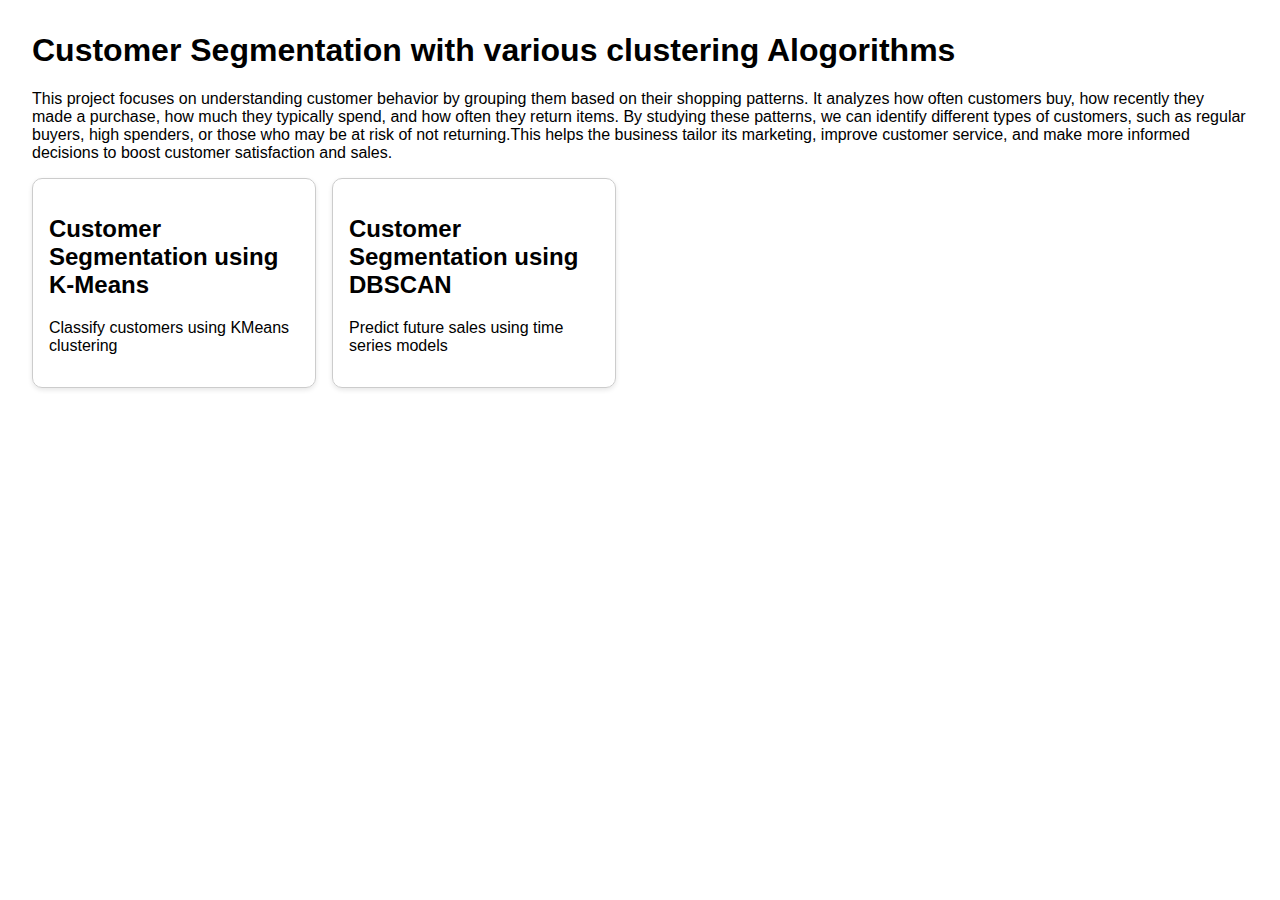
==== index.html @ fa4bc936 "Update index.html" ====
<!DOCTYPE html>
<html lang="en">
<head>
  <meta charset="UTF-8" />
  <meta name="viewport" content="width=device-width, initial-scale=1.0" />
  <title>ML Term Projects</title>
  <link rel="stylesheet" href="css/style.css" />
</head>
<body>
  <h1>Customer Segmentation with various clustering Alogorithms</h1>
  <p>This project focuses on understanding customer behavior by grouping them based on their shopping patterns. It analyzes how 
     often customers buy, how recently they made a purchase, how much they typically spend, and how often they return items. By 
     studying these patterns, we can identify different types of customers, such as regular buyers, high spenders, or those who 
     may be at risk of not returning.This helps the business tailor its marketing, improve customer service, and make more informed 
     decisions to boost customer satisfaction and sales. </p>
  <div class="tile-container">
    <a href="kmeans.html" class="tile">
      <h2>Customer Segmentation using K-Means</h2>
      <p>Classify customers using KMeans clustering</p>
    </a>
    <a href="dbscan.html" class="tile">
      <h2>Customer Segmentation using DBSCAN</h2>
      <p>Predict future sales using time series models</p>
    </a>
  </div>
</body>
</html>
---- css/style.css ----
body {
  font-family: Arial, sans-serif;
  margin: 2rem;
}

.tile-container {
  display: flex;
  gap: 1rem;
  flex-wrap: wrap;
}

.tile {
  border: 1px solid #ccc;
  border-radius: 10px;
  padding: 1rem;
  text-decoration: none;
  color: black;
  width: 250px;
  box-shadow: 0 2px 5px rgba(0,0,0,0.1);
  transition: transform 0.2s;
}

.tile:hover {
  transform: scale(1.03);
  background-color: #f9f9f9;
}

pre {
  background: #f4f4f4;
  padding: 1rem;
  overflow-x: auto;
}
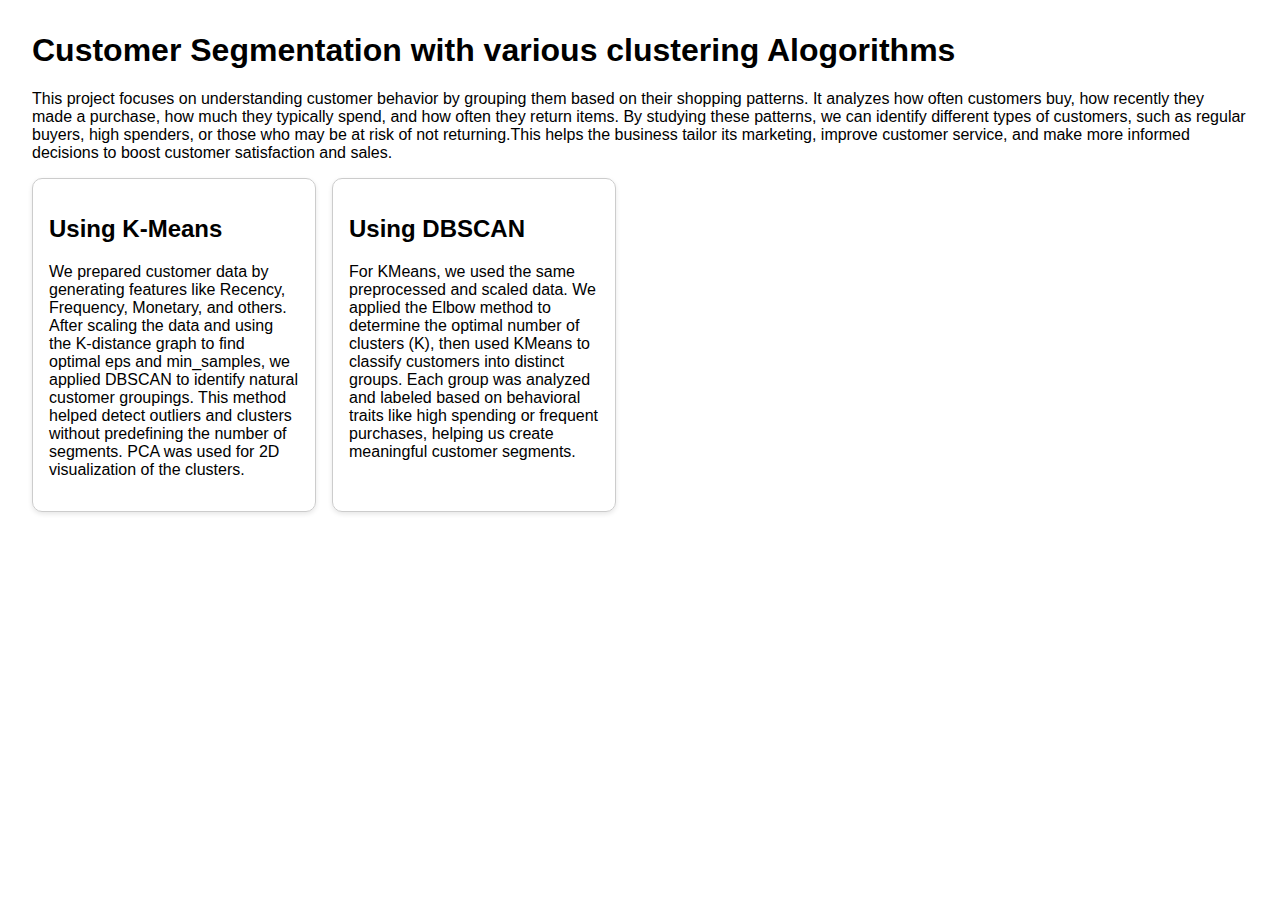
==== commit d8b573ba: "Update index.html" ====
--- a/index.html
+++ b/index.html
@@ -15,12 +15,17 @@
      decisions to boost customer satisfaction and sales. </p>
   <div class="tile-container">
     <a href="kmeans.html" class="tile">
-      <h2>Customer Segmentation using K-Means</h2>
-      <p>Classify customers using KMeans clustering</p>
+      <h2>Using K-Means</h2>
+      <p>We prepared customer data by generating features like Recency, Frequency, Monetary, and others. After scaling the data and 
+         using the K-distance graph to find optimal eps and min_samples, we applied DBSCAN to identify natural customer groupings. 
+         This method helped detect outliers and clusters without predefining the number of segments. PCA was used for 2D visualization 
+         of the clusters.</p>
     </a>
     <a href="dbscan.html" class="tile">
-      <h2>Customer Segmentation using DBSCAN</h2>
-      <p>Predict future sales using time series models</p>
+      <h2>Using DBSCAN</h2>
+      <p>For KMeans, we used the same preprocessed and scaled data. We applied the Elbow method to determine the optimal number of 
+         clusters (K), then used KMeans to classify customers into distinct groups. Each group was analyzed and labeled based on 
+         behavioral traits like high spending or frequent purchases, helping us create meaningful customer segments.</p>
     </a>
   </div>
 </body>
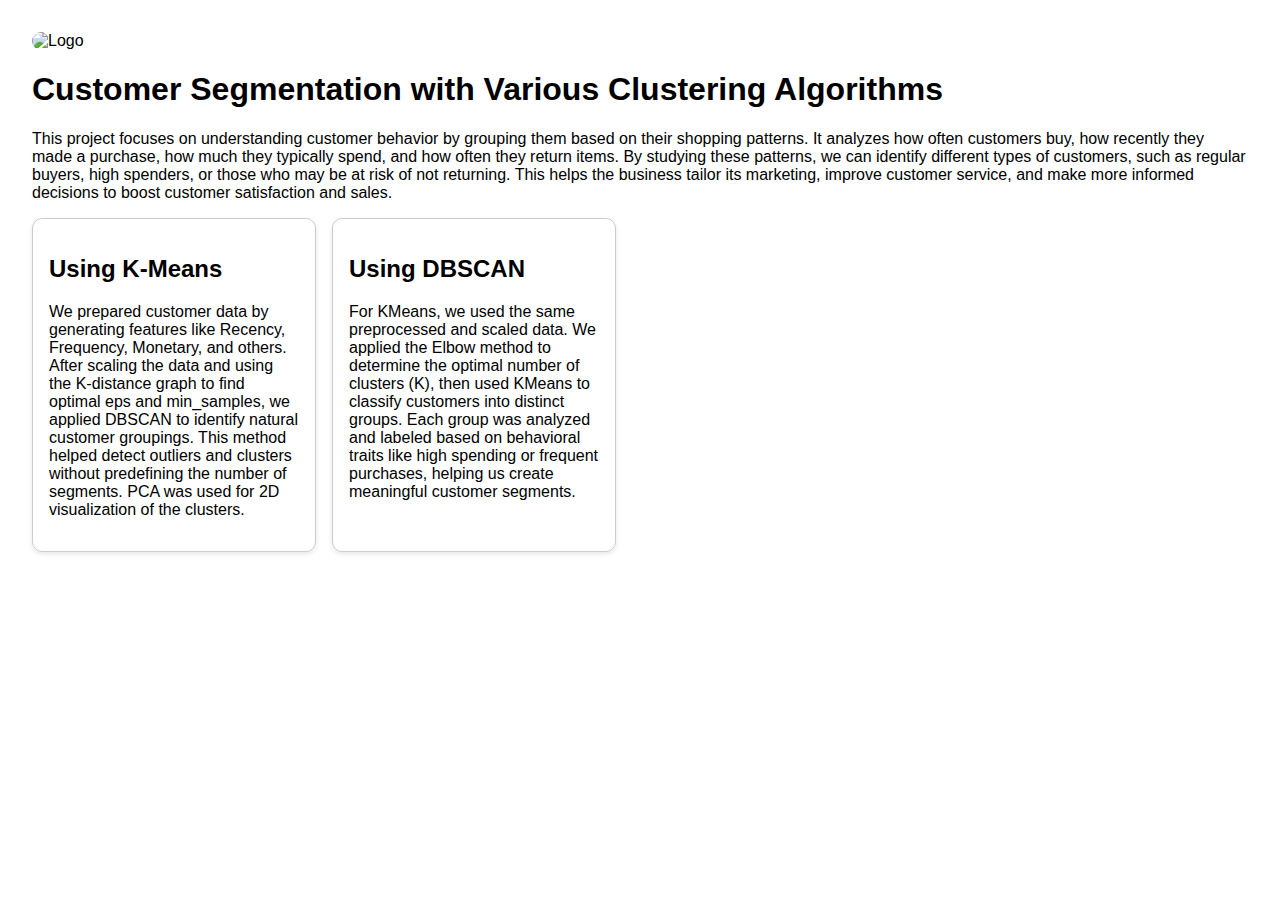
==== commit e745cb63: "Update index.html" ====
--- a/index.html
+++ b/index.html
@@ -7,26 +7,36 @@
   <link rel="stylesheet" href="css/style.css" />
 </head>
 <body>
-  <h1>Customer Segmentation with various clustering Alogorithms</h1>
-  <p>This project focuses on understanding customer behavior by grouping them based on their shopping patterns. It analyzes how 
-     often customers buy, how recently they made a purchase, how much they typically spend, and how often they return items. By 
-     studying these patterns, we can identify different types of customers, such as regular buyers, high spenders, or those who 
-     may be at risk of not returning.This helps the business tailor its marketing, improve customer service, and make more informed 
-     decisions to boost customer satisfaction and sales. </p>
-  <div class="tile-container">
-    <a href="kmeans.html" class="tile">
-      <h2>Using K-Means</h2>
-      <p>We prepared customer data by generating features like Recency, Frequency, Monetary, and others. After scaling the data and 
-         using the K-distance graph to find optimal eps and min_samples, we applied DBSCAN to identify natural customer groupings. 
-         This method helped detect outliers and clusters without predefining the number of segments. PCA was used for 2D visualization 
-         of the clusters.</p>
-    </a>
-    <a href="dbscan.html" class="tile">
-      <h2>Using DBSCAN</h2>
-      <p>For KMeans, we used the same preprocessed and scaled data. We applied the Elbow method to determine the optimal number of 
-         clusters (K), then used KMeans to classify customers into distinct groups. Each group was analyzed and labeled based on 
-         behavioral traits like high spending or frequent purchases, helping us create meaningful customer segments.</p>
-    </a>
+  <div class="sidebar">
+    <img src="assets/logo.png" alt="Logo" style="width:100%; border-radius: 10px;" />
+  </div>
+
+  <div class="main-content">
+    <div class="banner">
+      <h1>Customer Segmentation with Various Clustering Algorithms</h1>
+    </div>
+
+    <p>This project focuses on understanding customer behavior by grouping them based on their shopping patterns. It analyzes how 
+       often customers buy, how recently they made a purchase, how much they typically spend, and how often they return items. By 
+       studying these patterns, we can identify different types of customers, such as regular buyers, high spenders, or those who 
+       may be at risk of not returning. This helps the business tailor its marketing, improve customer service, and make more informed 
+       decisions to boost customer satisfaction and sales.</p>
+
+    <div class="tile-container">
+      <a href="kmeans.html" class="tile">
+        <h2>Using K-Means</h2>
+        <p>We prepared customer data by generating features like Recency, Frequency, Monetary, and others. After scaling the data and 
+           using the K-distance graph to find optimal eps and min_samples, we applied DBSCAN to identify natural customer groupings. 
+           This method helped detect outliers and clusters without predefining the number of segments. PCA was used for 2D visualization 
+           of the clusters.</p>
+      </a>
+      <a href="dbscan.html" class="tile">
+        <h2>Using DBSCAN</h2>
+        <p>For KMeans, we used the same preprocessed and scaled data. We applied the Elbow method to determine the optimal number of 
+           clusters (K), then used KMeans to classify customers into distinct groups. Each group was analyzed and labeled based on 
+           behavioral traits like high spending or frequent purchases, helping us create meaningful customer segments.</p>
+      </a>
+    </div>
   </div>
 </body>
 </html>
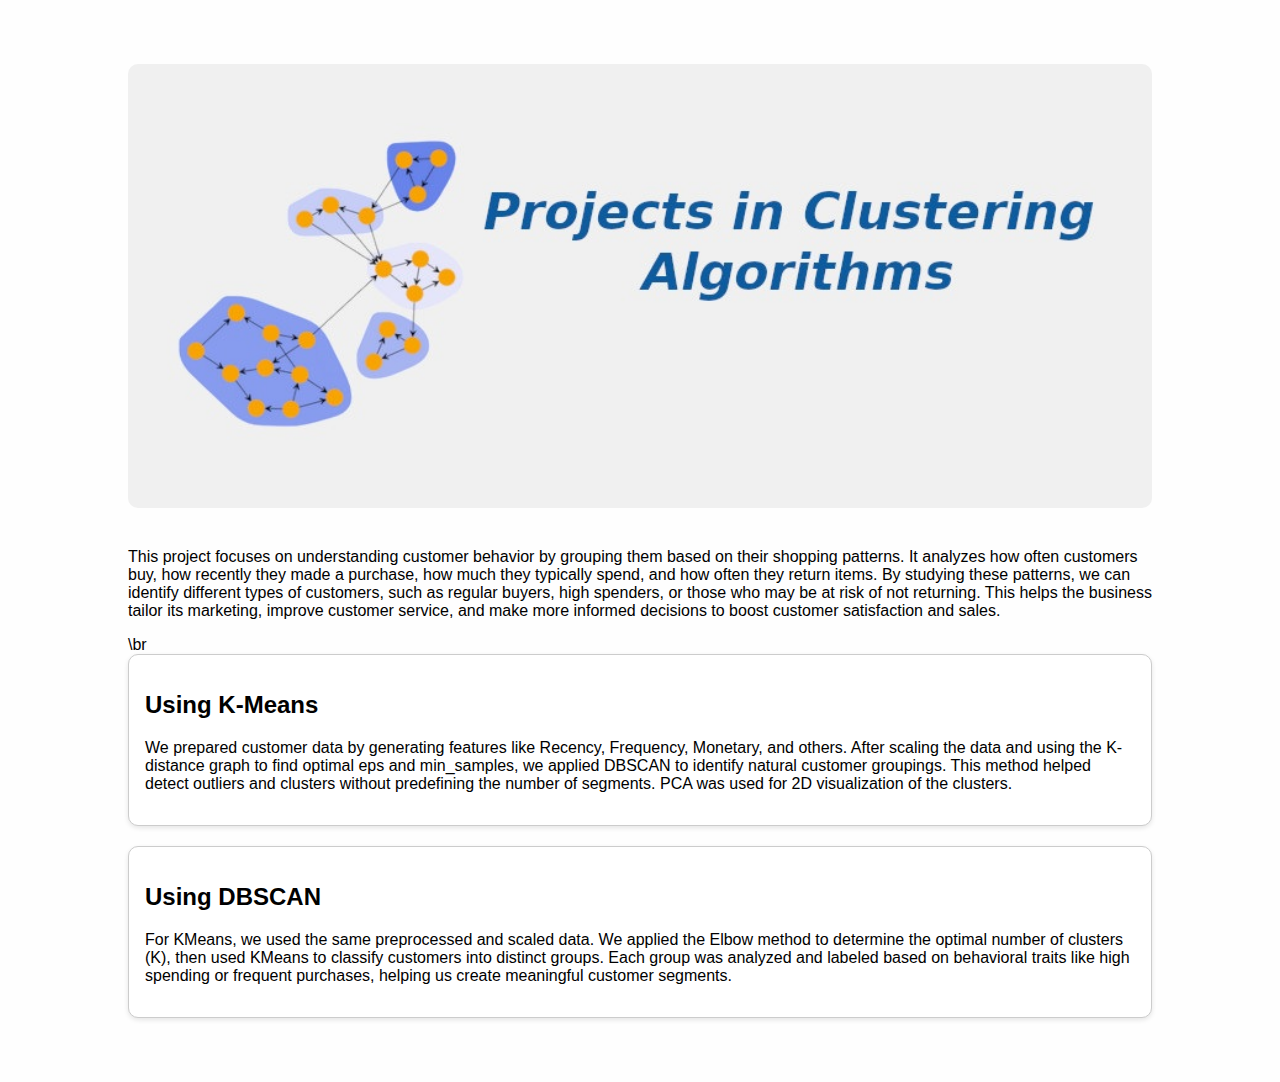
==== commit 6a4bdf95: "Update index.html" ====
--- a/index.html
+++ b/index.html
@@ -7,21 +7,18 @@
   <link rel="stylesheet" href="css/style.css" />
 </head>
 <body>
-  <div class="sidebar">
-    <img src="assets/logo.png" alt="Logo" style="width:100%; border-radius: 10px;" />
-  </div>
+  <div class="container">
+    <!-- Banner Image -->
+    <img src="assets/banner.jpg" alt="Project Banner" class="banner-image" />
 
-  <div class="main-content">
-    <div class="banner">
-      <h1>Customer Segmentation with Various Clustering Algorithms</h1>
-    </div>
-
+    <!-- Optional description -->
     <p>This project focuses on understanding customer behavior by grouping them based on their shopping patterns. It analyzes how 
        often customers buy, how recently they made a purchase, how much they typically spend, and how often they return items. By 
        studying these patterns, we can identify different types of customers, such as regular buyers, high spenders, or those who 
        may be at risk of not returning. This helps the business tailor its marketing, improve customer service, and make more informed 
        decisions to boost customer satisfaction and sales.</p>
-
+      \br
+    <!-- Tiles section -->
     <div class="tile-container">
       <a href="kmeans.html" class="tile">
         <h2>Using K-Means</h2>
--- a/css/style.css
+++ b/css/style.css
@@ -1,32 +1,89 @@
+/* Overall page layout */
 body {
   font-family: Arial, sans-serif;
-  margin: 2rem;
+  margin: 0;
+  padding: 0;
+  background-color: #fefefe;
+  display: flex;
+  justify-content: center;
 }
 
+.container {
+  width: 80%;
+  margin: 5% auto; /* 10% total: 5% top & bottom */
+}
+
+/* Banner image as header */
+.banner-image {
+  width: 100%;
+  height: auto;
+  border-radius: 10px;
+  object-fit: cover;
+  margin-bottom: 20px;
+}
+
+/* Tile styles */
 .tile-container {
   display: flex;
-  gap: 1rem;
-  flex-wrap: wrap;
+  flex-direction: column;
+  gap: 20px;
 }
 
 .tile {
+  background-color: #ffffff;
   border: 1px solid #ccc;
   border-radius: 10px;
   padding: 1rem;
   text-decoration: none;
   color: black;
-  width: 250px;
   box-shadow: 0 2px 5px rgba(0,0,0,0.1);
   transition: transform 0.2s;
 }
 
 .tile:hover {
-  transform: scale(1.03);
-  background-color: #f9f9f9;
+  transform: scale(1.02);
+  background-color: #f0f8ff;
 }
 
+.tile img {
+  max-width: 100%;
+  height: auto;
+  display: block;
+  margin: 0 auto;
+  object-fit: contain;
+}
+/* Code block styling */
 pre {
-  background: #f4f4f4;
-  padding: 1rem;
+  background-color: #f4f4f4;
+  padding: 10px;
   overflow-x: auto;
+  border-radius: 5px;
 }
+
+/* Table styling inside tile */
+table {
+  width: 100%;
+  border-collapse: collapse;
+  margin-top: 10px;
+}
+
+th, td {
+  text-align: left;
+  padding: 8px;
+  border-bottom: 1px solid #ddd;
+}
+
+th {
+  background-color: #f0f0f0;
+}
+
+.explanation {
+  max-width: 100%;
+  padding: 15px;
+  margin: 20px 0;
+  background-color: #f9f9f9;
+  border-left: 5px solid #2a4d9b;
+  border-radius: 5px;
+  font-size: 16px;
+  line-height: 1.6;
+}
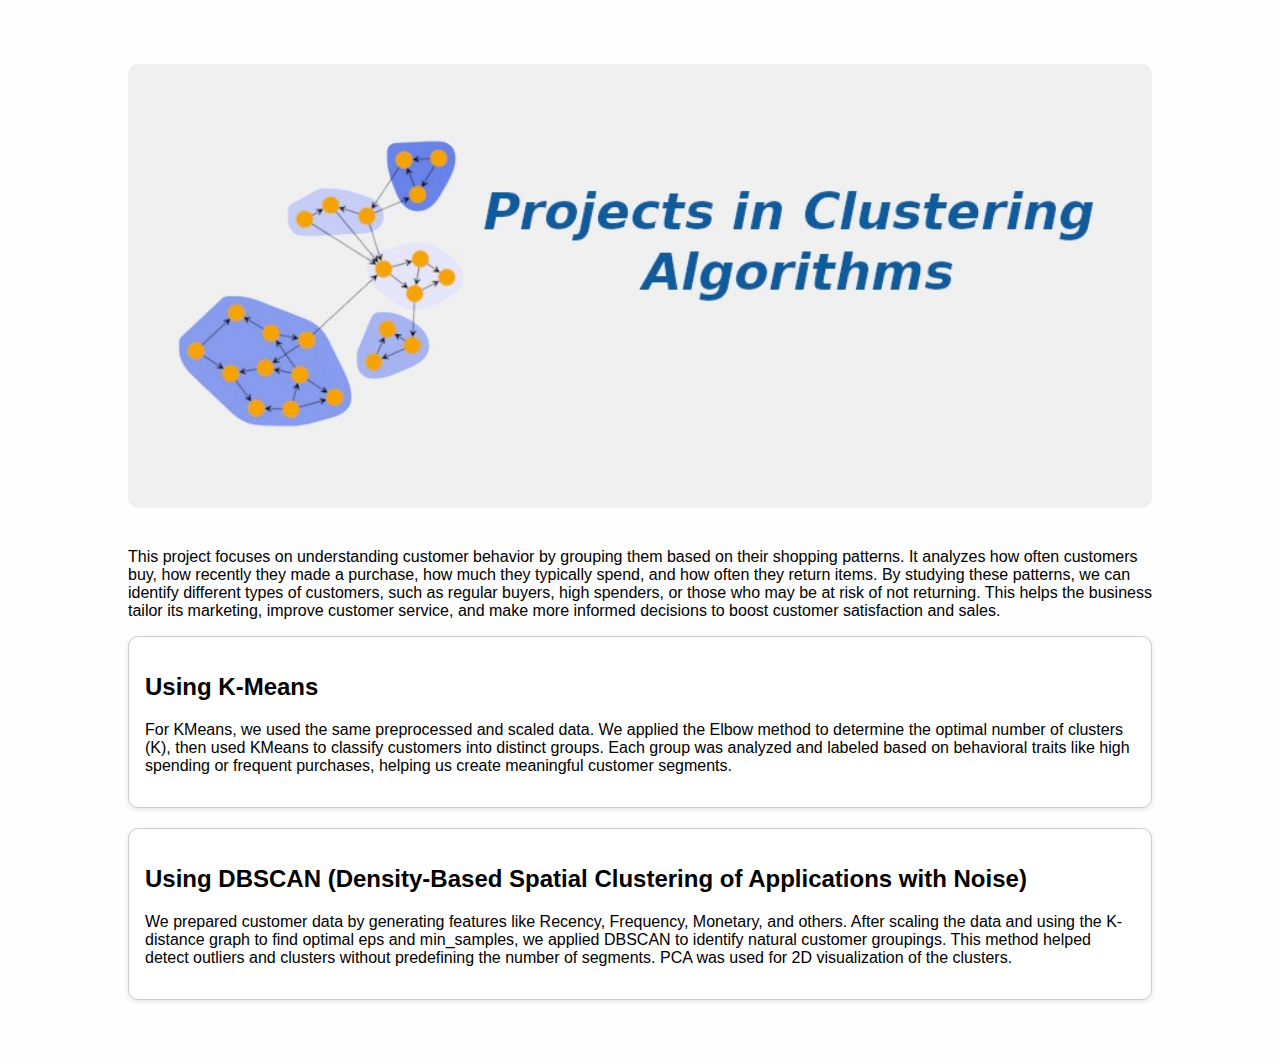
==== commit af11f42a: "Update index.html" ====
--- a/index.html
+++ b/index.html
@@ -17,22 +17,22 @@
        studying these patterns, we can identify different types of customers, such as regular buyers, high spenders, or those who 
        may be at risk of not returning. This helps the business tailor its marketing, improve customer service, and make more informed 
        decisions to boost customer satisfaction and sales.</p>
-      \br
+      
     <!-- Tiles section -->
     <div class="tile-container">
       <a href="kmeans.html" class="tile">
         <h2>Using K-Means</h2>
+        <p>For KMeans, we used the same preprocessed and scaled data. We applied the Elbow method to determine the optimal number of 
+           clusters (K), then used KMeans to classify customers into distinct groups. Each group was analyzed and labeled based on 
+           behavioral traits like high spending or frequent purchases, helping us create meaningful customer segments.</p>
+      </a>
+      <a href="dbscan.html" class="tile">
+        <h2>Using DBSCAN (Density-Based Spatial Clustering of Applications with Noise) </h2>
         <p>We prepared customer data by generating features like Recency, Frequency, Monetary, and others. After scaling the data and 
            using the K-distance graph to find optimal eps and min_samples, we applied DBSCAN to identify natural customer groupings. 
            This method helped detect outliers and clusters without predefining the number of segments. PCA was used for 2D visualization 
            of the clusters.</p>
       </a>
-      <a href="dbscan.html" class="tile">
-        <h2>Using DBSCAN</h2>
-        <p>For KMeans, we used the same preprocessed and scaled data. We applied the Elbow method to determine the optimal number of 
-           clusters (K), then used KMeans to classify customers into distinct groups. Each group was analyzed and labeled based on 
-           behavioral traits like high spending or frequent purchases, helping us create meaningful customer segments.</p>
-      </a>
     </div>
   </div>
 </body>
--- a/css/style.css
+++ b/css/style.css
@@ -52,6 +52,17 @@
   margin: 0 auto;
   object-fit: contain;
 }
+
+.tile img.tile-image {
+  height: 40vh;           /* 40% of the viewport height */
+  width: auto;
+  max-width: 100%;
+  display: block;
+  margin: 10px auto;
+  border-radius: 8px;
+  object-fit: contain;    /* or use "cover" for cropping */
+}
+
 /* Code block styling */
 pre {
   background-color: #f4f4f4;
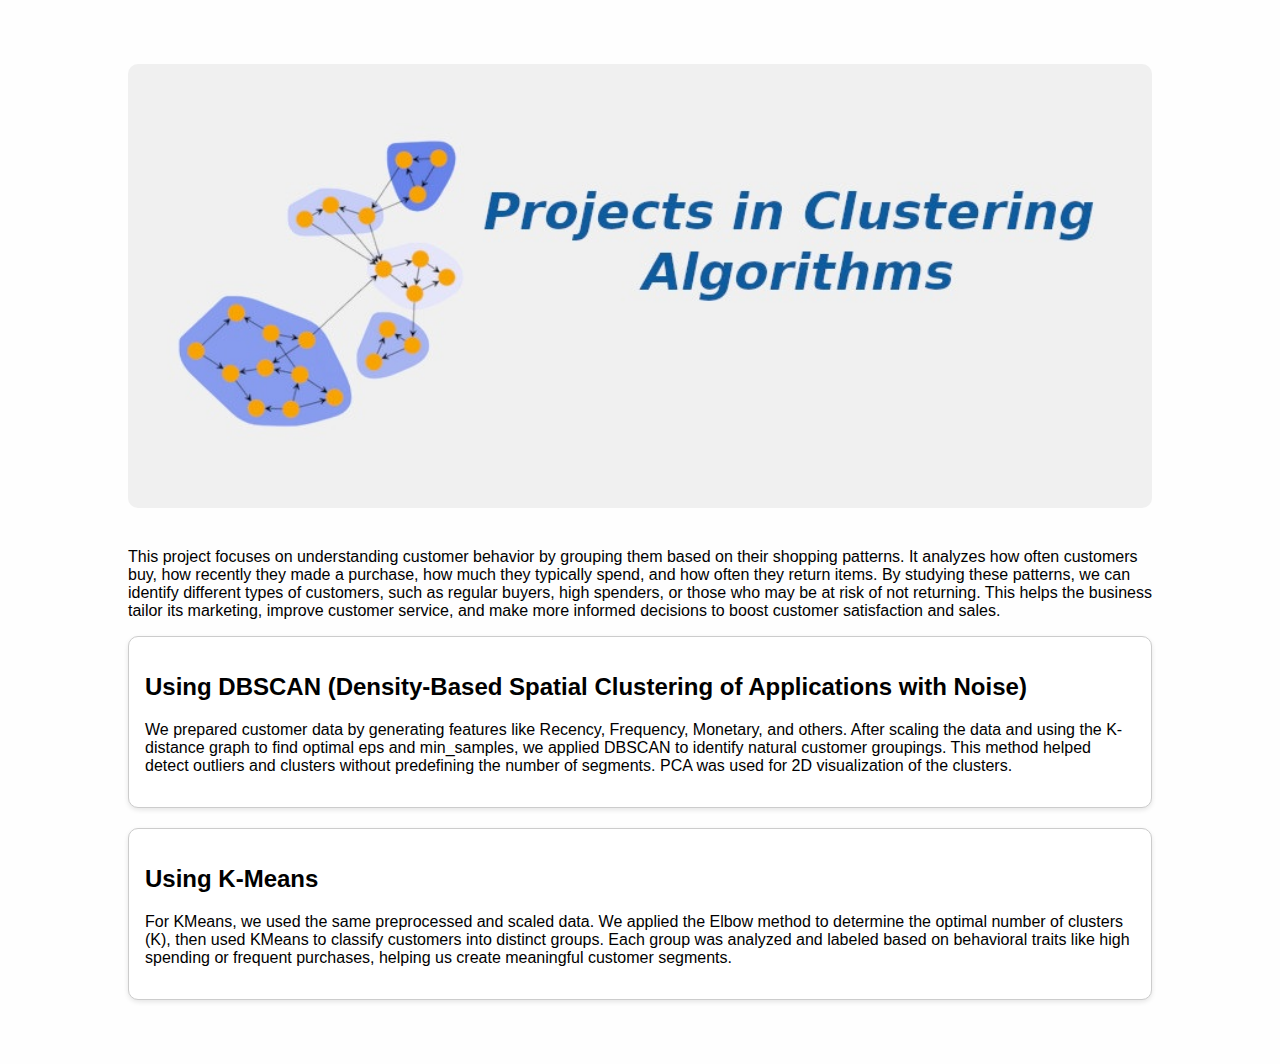
==== commit 8b7a5e57: "Re arranged the home page" ====
--- a/index.html
+++ b/index.html
@@ -21,18 +21,18 @@
     <!-- Tiles section -->
     <div class="tile-container">
       <a href="kmeans.html" class="tile">
-        <h2>Using K-Means</h2>
-        <p>For KMeans, we used the same preprocessed and scaled data. We applied the Elbow method to determine the optimal number of 
-           clusters (K), then used KMeans to classify customers into distinct groups. Each group was analyzed and labeled based on 
-           behavioral traits like high spending or frequent purchases, helping us create meaningful customer segments.</p>
-      </a>
-      <a href="dbscan.html" class="tile">
         <h2>Using DBSCAN (Density-Based Spatial Clustering of Applications with Noise) </h2>
         <p>We prepared customer data by generating features like Recency, Frequency, Monetary, and others. After scaling the data and 
            using the K-distance graph to find optimal eps and min_samples, we applied DBSCAN to identify natural customer groupings. 
            This method helped detect outliers and clusters without predefining the number of segments. PCA was used for 2D visualization 
            of the clusters.</p>
       </a>
+      <a href="dbscan.html" class="tile">
+        <h2>Using K-Means</h2>
+        <p>For KMeans, we used the same preprocessed and scaled data. We applied the Elbow method to determine the optimal number of 
+           clusters (K), then used KMeans to classify customers into distinct groups. Each group was analyzed and labeled based on 
+           behavioral traits like high spending or frequent purchases, helping us create meaningful customer segments.</p>
+      </a>
     </div>
   </div>
 </body>
